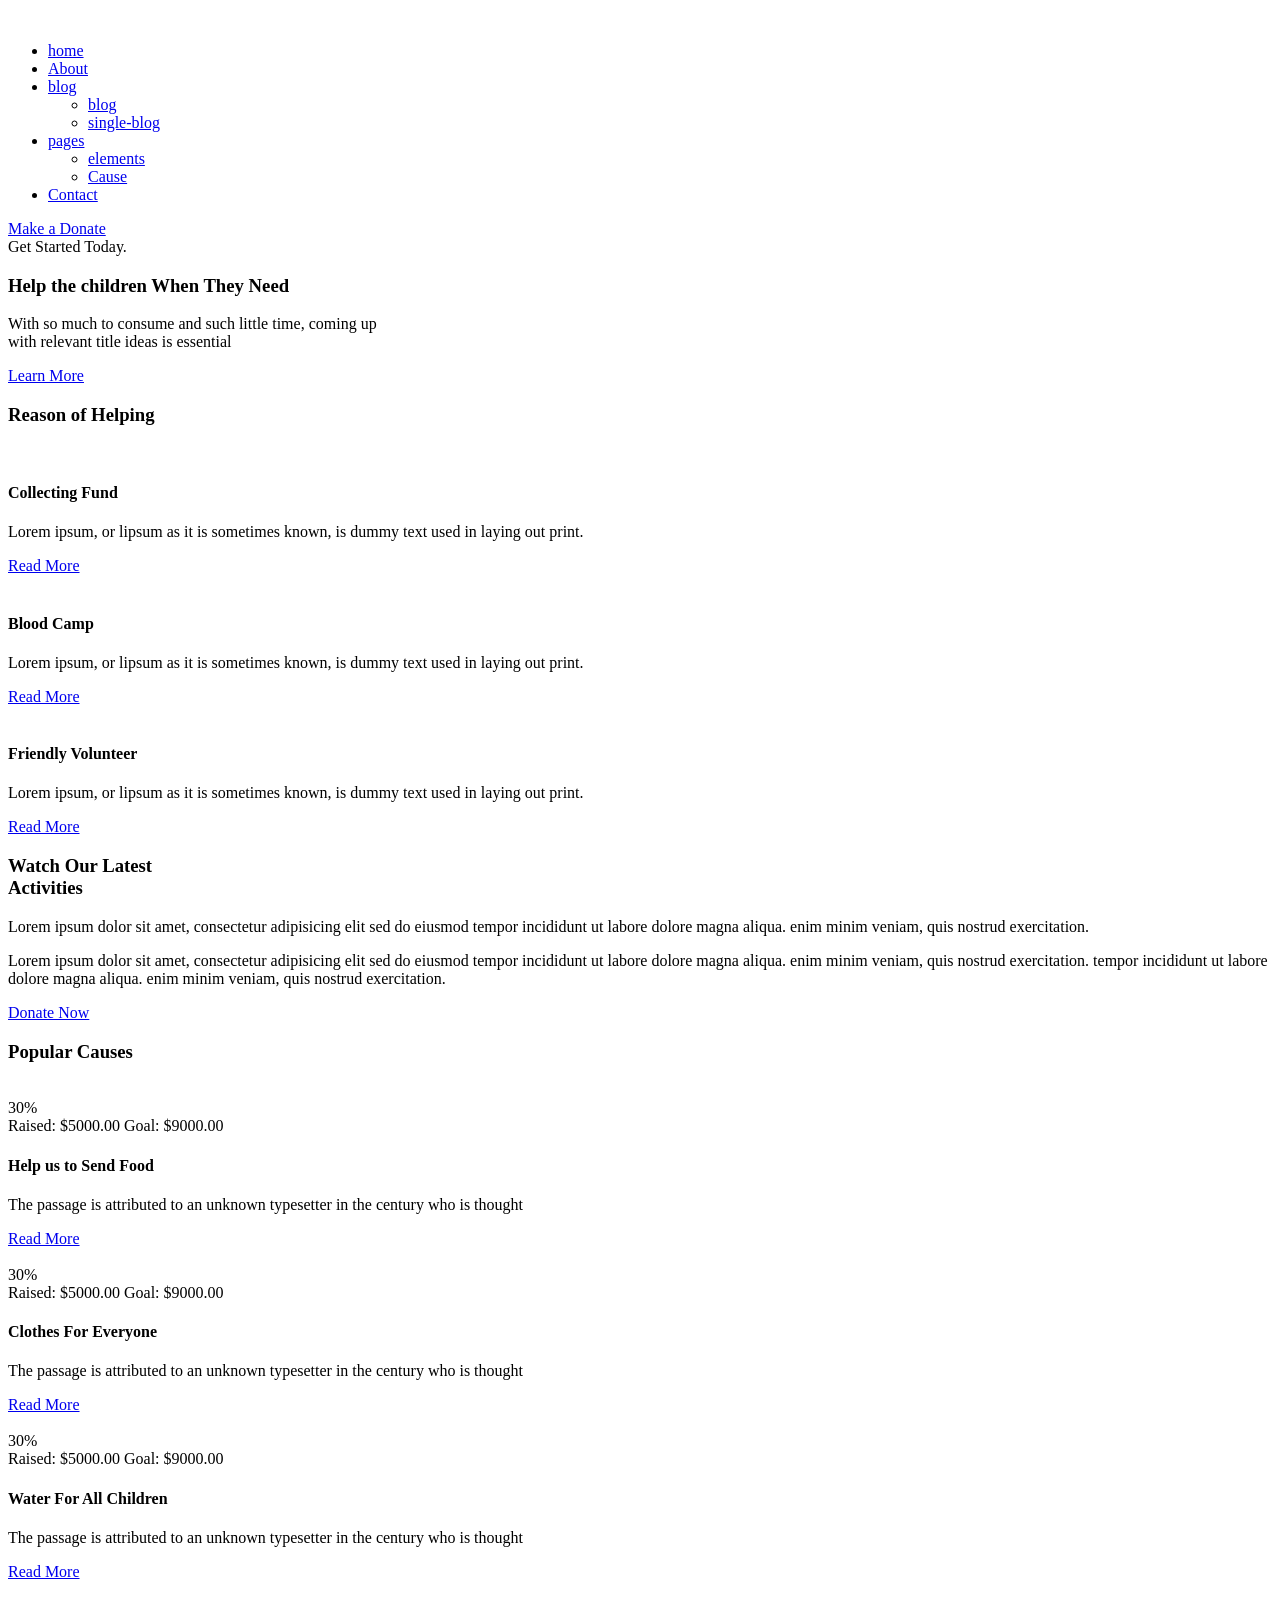
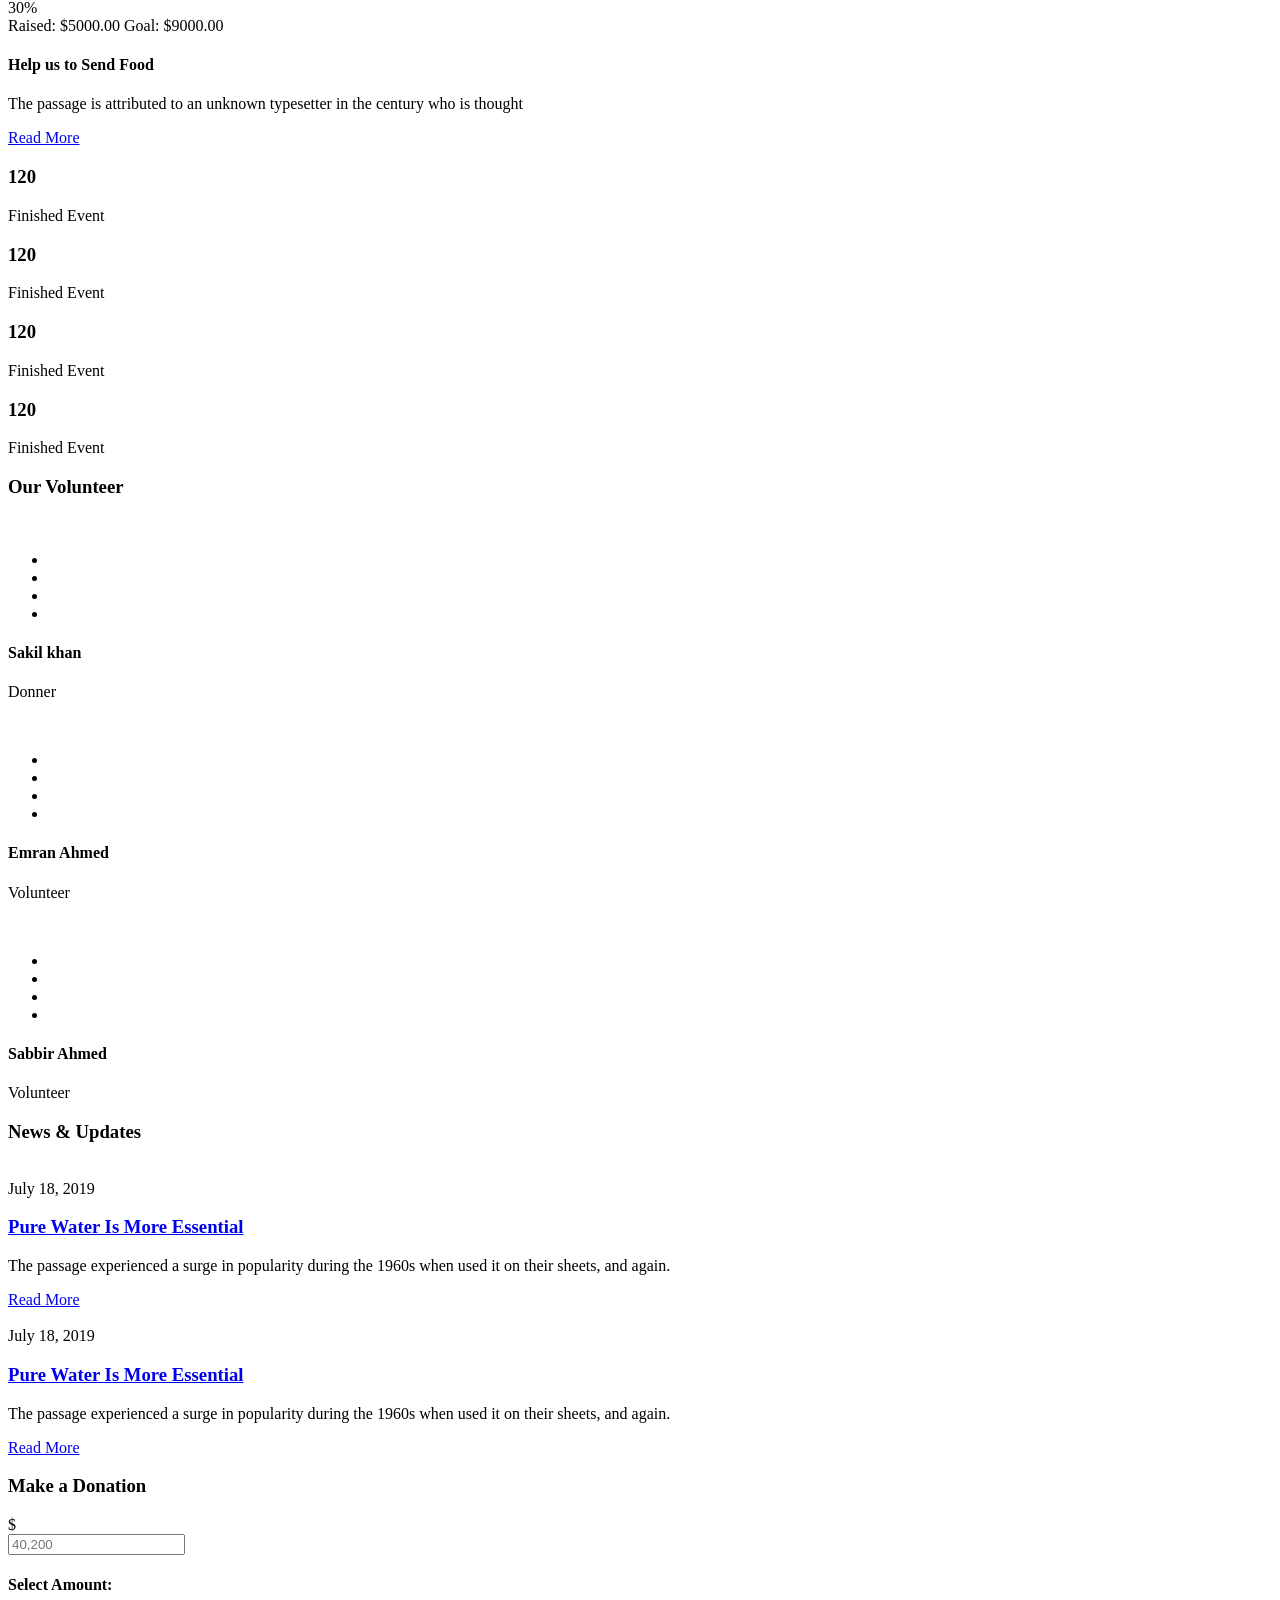
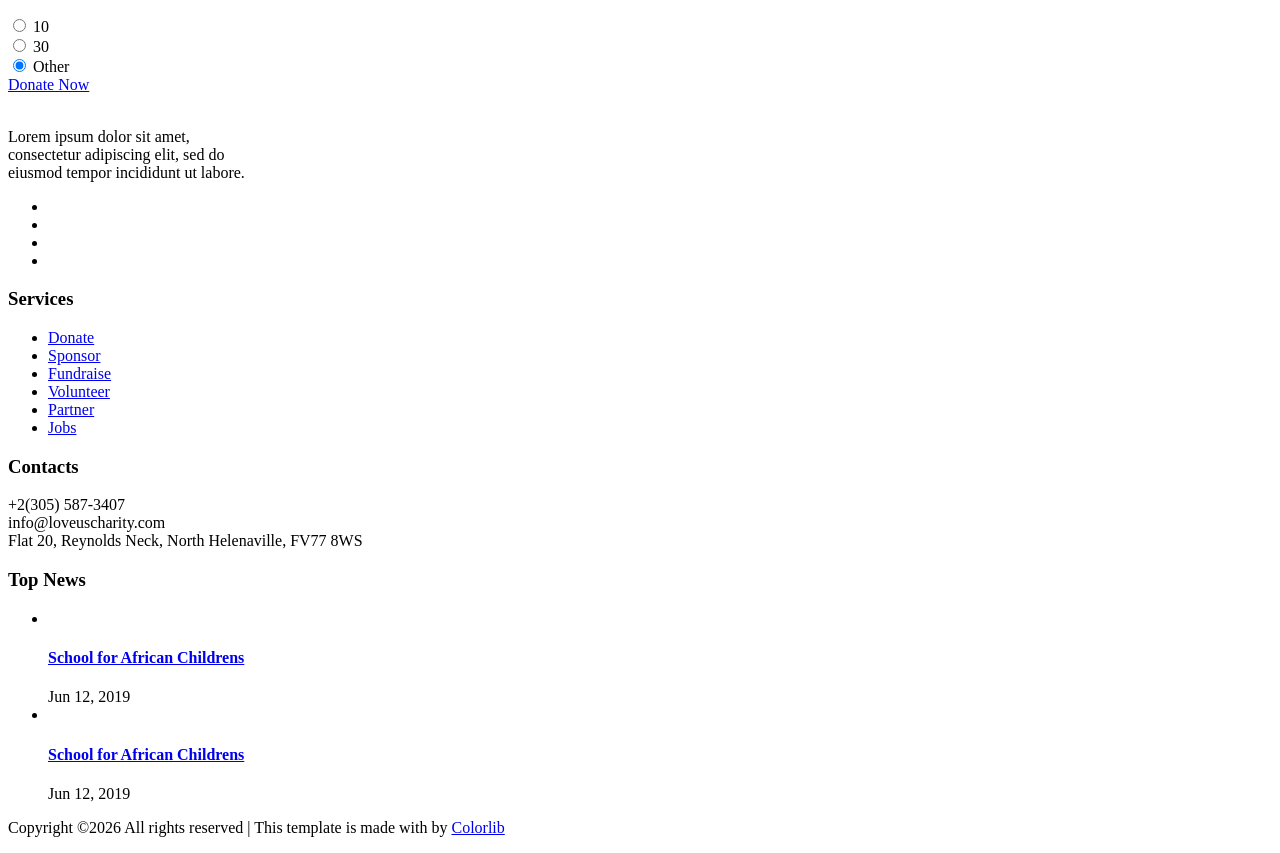
==== index.html @ 6957bc88 "Merge pull request #1 from lakshay-bh/master Add files via upload" ====
<!doctype html>
<html class="no-js" lang="zxx">

<head>
    <meta charset="utf-8">
    <meta http-equiv="x-ua-compatible" content="ie=edge">
    <title>Charifit</title>
    <meta name="description" content="">
    <meta name="viewport" content="width=device-width, initial-scale=1">

    <!-- <link rel="manifest" href="site.webmanifest"> -->
    <link rel="shortcut icon" type="image/x-icon" href="img/favicon.png">
    <!-- Place favicon.ico in the root directory -->

    <!-- CSS here -->
    <link rel="stylesheet" href="css/bootstrap.min.css">
    <link rel="stylesheet" href="css/owl.carousel.min.css">
    <link rel="stylesheet" href="css/magnific-popup.css">
    <link rel="stylesheet" href="css/font-awesome.min.css">
    <link rel="stylesheet" href="css/themify-icons.css">
    <link rel="stylesheet" href="css/nice-select.css">
    <link rel="stylesheet" href="css/flaticon.css">
    <link rel="stylesheet" href="css/gijgo.css">
    <link rel="stylesheet" href="css/animate.css">
    <link rel="stylesheet" href="css/slicknav.css">
    <link rel="stylesheet" href="css/style.css">
    <!-- <link rel="stylesheet" href="css/responsive.css"> -->
</head>

<body>
    <!--[if lte IE 9]>
            <p class="browserupgrade">You are using an <strong>outdated</strong> browser. Please <a href="https://browsehappy.com/">upgrade your browser</a> to improve your experience and security.</p>
        <![endif]-->


    <!-- header-start -->
    <header>
        <div class="header-area ">
            <div class="header-top_area">
                <!-- <div class="container-fluid">
                    <div class="row">
                        <div class="col-xl-6 col-md-12 col-lg-8">
                            <div class="short_contact_list">
                                <ul>
                                    <li><a href="#"> <i class="fa fa-phone"></i> +1 (454) 556-5656</a></li>
                                    <li><a href="#"> <i class="fa fa-envelope"></i>Yourmail@gmail.com</a></li>
                                </ul>
                            </div>
                        </div>
                        <div class="col-xl-6 col-md-6 col-lg-4">
                            <div class="social_media_links d-none d-lg-block">
                                <a href="#">
                                    <i class="fa fa-facebook"></i>
                                </a>
                                <a href="#">
                                    <i class="fa fa-pinterest-p"></i>
                                </a>
                                <a href="#">
                                    <i class="fa fa-linkedin"></i>
                                </a>
                                <a href="#">
                                    <i class="fa fa-twitter"></i>
                                </a>
                            </div>
                        </div>
                    </div>
                </div> -->
            </div>
            <div id="sticky-header" class="main-header-area" >
                <div class="container-fluid">
                    <div class="row align-items-center">
                        <div class="col-xl-3 col-lg-3">
                            <div class="logo">
                                <a href="index.html">
                                    <img src="img/logo.png" alt="">
                                </a>
                            </div>
                        </div>
                        <div class="col-xl-9 col-lg-9">
                            <div class="main-menu">
                                <nav>
                                    <ul id="navigation">
                                        <li><a href="index.html">home</a></li>
                                        <li><a href="About.html">About</a></li>
                                        <li><a href="#">blog <i class="ti-angle-down"></i></a>
                                            <ul class="submenu">
                                                <li><a href="blog.html">blog</a></li>
                                                <li><a href="single-blog.html">single-blog</a></li>
                                            </ul>
                                        </li>
                                        <li><a href="#">pages <i class="ti-angle-down"></i></a>
                                            <ul class="submenu">
                                                <li><a href="elements.html">elements</a></li>
                                                <li><a href="Cause.html">Cause</a></li>
                                            </ul>
                                        </li>
                                        <li><a href="contact.html">Contact</a></li>
                                    </ul>
                                </nav>
                                <div class="Appointment">
                                    <div class="book_btn d-none d-lg-block">
                                        <a data-scroll-nav='1' href="#">Make a Donate</a>
                                    </div>
                                </div>
                            </div>
                        </div>
                        <div class="col-12">
                            <div class="mobile_menu d-block d-lg-none"></div>
                        </div>
                    </div>
                </div>
            </div>
        </div>
    </header>
    <!-- header-end -->

    <!-- slider_area_start -->
    <div class="slider_area">
        <div class="single_slider  d-flex align-items-center slider_bg_1 overlay2">
            <div class="container">
                <div class="row">
                    <div class="col-lg-9">
                        <div class="slider_text ">
                            <span>Get Started Today.</span>
                            <h3> Help the children
                                When They Need</h3>
                            <p>With so much to consume and such little time, coming up <br>
                                with relevant title ideas is essential</p>
                            <a href="About.html" class="boxed-btn3">Learn More
                            </a>
                        </div>
                    </div>
                </div>
            </div>
        </div>
    </div>
    <!-- slider_area_end -->

    <!-- reson_area_start  -->
    <div class="reson_area section_padding">
        <div class="container">
            <div class="row justify-content-center">
                <div class="col-lg-6">
                    <div class="section_title text-center mb-55">
                        <h3><span>Reason of Helping</span></h3>
                    </div>
                </div>
            </div>
            <div class="row justify-content-center">
                <div class="col-lg-4 col-md-6">
                    <div class="single_reson">
                        <div class="thum">
                            <div class="thum_1">
                                <img src="img/help/1.png" alt="">
                            </div>
                        </div>
                        <div class="help_content">
                            <h4>Collecting Fund</h4>
                            <p>Lorem ipsum, or lipsum as it is 
                                sometimes known, is dummy 
                                text used in laying out print.</p>
                            <a href="#" class="read_more">Read More</a>
                        </div>
                    </div>
                </div>
                <div class="col-lg-4 col-md-6">
                    <div class="single_reson">
                        <div class="thum">
                            <div class="thum_1">
                                <img src="img/help/2.png" alt="">
                            </div>
                        </div>
                        <div class="help_content">
                            <h4>Blood Camp</h4>
                            <p>Lorem ipsum, or lipsum as it is 
                                sometimes known, is dummy 
                                text used in laying out print.</p>
                            <a href="#" class="read_more">Read More</a>
                        </div>
                    </div>
                </div>
                <div class="col-lg-4 col-md-6">
                    <div class="single_reson">
                        <div class="thum">
                            <div class="thum_1">
                                <img src="img/help/3.png" alt="">
                            </div>
                        </div>
                        <div class="help_content">
                            <h4>Friendly Volunteer</h4>
                            <p>Lorem ipsum, or lipsum as it is 
                                sometimes known, is dummy 
                                text used in laying out print.</p>
                            <a href="#" class="read_more">Read More</a>
                        </div>
                    </div>
                </div>
            </div>
        </div>
    </div>
    <!-- reson_area_end  -->

    <!-- latest_activites_area_start  -->
    <div class="latest_activites_area">
        <div class=" video_bg_1 video_activite  d-flex align-items-center justify-content-center">
            <a class="popup-video" href="https://www.youtube.com/watch?v=MG3jGHnBVQs">
                <i class="flaticon-ui"></i>
            </a>
        </div>
        <div class="container">
            <div class="row justify-content-end">
                <div class="col-lg-7">
                    <div class="activites_info">
                        <div class="section_title">
                            <h3> <span>Watch Our Latest  </span><br>
                                Activities</h3>
                        </div>
                        <p class="para_1">Lorem ipsum dolor sit amet, consectetur adipisicing elit sed do 
                            eiusmod tempor incididunt  ut labore dolore magna aliqua. 
                            enim minim veniam, quis nostrud exercitation.</p class="para_1">
                        <p class="para_2">Lorem ipsum dolor sit amet, consectetur adipisicing elit sed do 
                            eiusmod tempor incididunt  ut labore dolore magna aliqua. 
                            enim minim veniam, quis nostrud exercitation. tempor 
                            incididunt  ut labore dolore magna aliqua. enim minim 
                            veniam, quis nostrud exercitation.</p>
                        <a href="#" data-scroll-nav='1' class="boxed-btn4">Donate Now</a>
                    </div>
                </div>
            </div>
        </div>
    </div>
    <!-- latest_activites_area_end  -->

    <!-- popular_causes_area_start  -->
    <div class="popular_causes_area section_padding">
        <div class="container">
            <div class="row justify-content-center">
                <div class="col-lg-6">
                    <div class="section_title text-center mb-55">
                        <h3><span>Popular Causes</span></h3>
                    </div>
                </div>
            </div>
            <div class="row">
                <div class="col-lg-12">
                    <div class="causes_active owl-carousel">
                        <div class="single_cause">
                            <div class="thumb">
                                <img src="img/causes/1.png" alt="">
                            </div>
                            <div class="causes_content">
                                <div class="custom_progress_bar">
                                    <div class="progress">
                                        <div class="progress-bar" role="progressbar" style="width: 30%;" aria-valuenow="30" aria-valuemin="0" aria-valuemax="100">
                                            <span class="progres_count">
                                                30%
                                            </span>
                                        </div>
                                      </div>
                                </div>
                                <div class="balance d-flex justify-content-between align-items-center">
                                    <span>Raised: $5000.00 </span>
                                    <span>Goal: $9000.00 </span>
                                </div>
                                <h4>Help us to Send Food</h4>
                                <p>The passage is attributed to an 
                                    unknown typesetter in the century 
                                    who is thought</p>
                                <a class="read_more" href="cause_details.html">Read More</a>
                            </div>
                        </div>
                        <div class="single_cause">
                            <div class="thumb">
                                <img src="img/causes/2.png" alt="">
                            </div>
                            <div class="causes_content">
                                <div class="custom_progress_bar">
                                    <div class="progress">
                                        <div class="progress-bar" role="progressbar" style="width: 30%;" aria-valuenow="30" aria-valuemin="0" aria-valuemax="100">
                                            <span class="progres_count">
                                                30%
                                            </span>
                                        </div>
                                      </div>
                                </div>
                                <div class="balance d-flex justify-content-between align-items-center">
                                    <span>Raised: $5000.00 </span>
                                    <span>Goal: $9000.00 </span>
                                </div>
                                <h4>Clothes For Everyone</h4>
                                <p>The passage is attributed to an 
                                    unknown typesetter in the century 
                                    who is thought</p>
                                <a class="read_more" href="cause_details.html">Read More</a>
                            </div>
                        </div>
                        <div class="single_cause">
                            <div class="thumb">
                                <img src="img/causes/3.png" alt="">
                            </div>
                            <div class="causes_content">
                                <div class="custom_progress_bar">
                                    <div class="progress">
                                        <div class="progress-bar" role="progressbar" style="width: 30%;" aria-valuenow="30" aria-valuemin="0" aria-valuemax="100">
                                            <span class="progres_count">
                                                30%
                                            </span>
                                        </div>
                                      </div>
                                </div>
                                <div class="balance d-flex justify-content-between align-items-center">
                                    <span>Raised: $5000.00 </span>
                                    <span>Goal: $9000.00 </span>
                                </div>
                                <h4>Water For All Children</h4>
                                <p>The passage is attributed to an 
                                    unknown typesetter in the century 
                                    who is thought</p>
                                <a class="read_more" href="cause_details.html">Read More</a>
                            </div>
                        </div>
                        <div class="single_cause">
                            <div class="thumb">
                                <img src="img/causes/1.png" alt="">
                            </div>
                            <div class="causes_content">
                                <div class="custom_progress_bar">
                                    <div class="progress">
                                        <div class="progress-bar" role="progressbar" style="width: 30%;" aria-valuenow="30" aria-valuemin="0" aria-valuemax="100">
                                            <span class="progres_count">
                                                30%
                                            </span>
                                        </div>
                                      </div>
                                </div>
                                <div class="balance d-flex justify-content-between align-items-center">
                                    <span>Raised: $5000.00 </span>
                                    <span>Goal: $9000.00 </span>
                                </div>
                                <h4>Help us to Send Food</h4>
                                <p>The passage is attributed to an 
                                    unknown typesetter in the century 
                                    who is thought</p>
                                <a class="read_more" href="cause_details.html">Read More</a>
                            </div>
                        </div>
                    </div>
                </div>
            </div>
        </div>
    </div>
    <!-- popular_causes_area_end  -->

    <!-- counter_area_start  -->
    <div class="counter_area">
        <div class="container">
            <div class="counter_bg overlay">
                <div class="row">
                    <div class="col-lg-3 col-md-6">
                        <div class="single_counter d-flex align-items-center justify-content-center">
                            <div class="icon">
                                <i class="flaticon-calendar"></i>
                            </div>
                            <div class="events">
                                <h3 class="counter">120</h3>
                                <p>Finished Event</p>
                            </div>
                        </div>
                    </div>
                    <div class="col-lg-3 col-md-6">
                        <div class="single_counter d-flex align-items-center justify-content-center">
                            <div class="icon">
                                <i class="flaticon-heart-beat"></i>
                            </div>
                            <div class="events">
                                <h3 class="counter">120</h3>
                                <p>Finished Event</p>
                            </div>
                        </div>
                    </div>
                    <div class="col-lg-3 col-md-6">
                        <div class="single_counter d-flex align-items-center justify-content-center">
                            <div class="icon">
                                <i class="flaticon-in-love"></i>
                            </div>
                            <div class="events">
                                <h3 class="counter">120</h3>
                                <p>Finished Event</p>
                            </div>
                        </div>
                    </div>
                    <div class="col-lg-3 col-md-6">
                        <div class="single_counter d-flex align-items-center justify-content-center">
                            <div class="icon">
                                <i class="flaticon-hug"></i>
                            </div>
                            <div class="events">
                                <h3 class="counter">120</h3>
                                <p>Finished Event</p>
                            </div>
                        </div>
                    </div>
                </div>
            </div>
        </div>
    </div>
    <!-- counter_area_end  -->

    <!-- our_volunteer_area_start  -->
    <div class="our_volunteer_area section_padding">
        <div class="container">
            <div class="row justify-content-center">
                <div class="col-lg-6">
                    <div class="section_title text-center mb-55">
                        <h3><span>Our Volunteer</span></h3>
                    </div>
                </div>
            </div>
            <div class="row justify-content-center">
                <div class="col-lg-4 col-md-6">
                    <div class="single_volenteer">
                        <div class="volenteer_thumb">
                            <img src="img/volenteer/1.png" alt="">
                        </div>
                        <div class="voolenteer_info d-flex align-items-end">
                            <div class="social_links">
                                <ul>
                                    <li>
                                        <a href="#"> <i class="fa fa-facebook"></i> </a>
                                    </li>
                                    <li>
                                        <a href="#"> <i class="fa fa-pinterest"></i> </a>
                                    </li>
                                    <li>
                                        <a href="#"> <i class="fa fa-linkedin"></i> </a>
                                    </li>
                                    <li>
                                        <a href="#"> <i class="fa fa-twitter"></i> </a>
                                    </li>
                                </ul>
                            </div>
                            <div class="info_inner">
                                <h4>Sakil khan</h4>
                                <p>Donner</p>
                            </div>
                        </div>
                    </div>
                </div>
                <div class="col-lg-4 col-md-6">
                    <div class="single_volenteer">
                        <div class="volenteer_thumb">
                            <img src="img/volenteer/2.png" alt="">
                        </div>
                        <div class="voolenteer_info d-flex align-items-end">
                            <div class="social_links">
                                <ul>
                                    <li>
                                        <a href="#"> <i class="fa fa-facebook"></i> </a>
                                    </li>
                                    <li>
                                        <a href="#"> <i class="fa fa-pinterest"></i> </a>
                                    </li>
                                    <li>
                                        <a href="#"> <i class="fa fa-linkedin"></i> </a>
                                    </li>
                                    <li>
                                        <a href="#"> <i class="fa fa-twitter"></i> </a>
                                    </li>
                                </ul>
                            </div>
                            <div class="info_inner">
                                <h4>Emran Ahmed</h4>
                                <p>Volunteer</p>
                            </div>
                        </div>
                    </div>
                </div>
                <div class="col-lg-4 col-md-6">
                    <div class="single_volenteer">
                        <div class="volenteer_thumb">
                            <img src="img/volenteer/3.png" alt="">
                        </div>
                        <div class="voolenteer_info d-flex align-items-end">
                            <div class="social_links">
                                <ul>
                                    <li>
                                        <a href="#"> <i class="fa fa-facebook"></i> </a>
                                    </li>
                                    <li>
                                        <a href="#"> <i class="fa fa-pinterest"></i> </a>
                                    </li>
                                    <li>
                                        <a href="#"> <i class="fa fa-linkedin"></i> </a>
                                    </li>
                                    <li>
                                        <a href="#"> <i class="fa fa-twitter"></i> </a>
                                    </li>
                                </ul>
                            </div>
                            <div class="info_inner">
                                <h4>Sabbir Ahmed</h4>
                                <p>Volunteer</p>
                            </div>
                        </div>
                    </div>
                </div>
            </div>
        </div>
    </div>
    <!-- our_volunteer_area_end  -->

    <!-- news__area_start  -->
    <div class="news__area section_padding">
        <div class="container">
            <div class="row justify-content-center">
                <div class="col-lg-6">
                    <div class="section_title text-center mb-55">
                        <h3><span>News & Updates</span></h3>
                    </div>
                </div>
            </div>
            <div class="row">
                <div class="col-lg-12">
                    <div class="news_active owl-carousel">
                        <div class="single__blog d-flex align-items-center">
                            <div class="thum">
                                <img src="img/news/1.png" alt="">
                            </div>
                            <div class="newsinfo">
                                <span>July 18, 2019</span>
                                <a href="single-blog.html">
                                    <h3>Pure Water Is More 
                                        Essential</h3>
                                </a>
                                <p>The passage experienced a 
                                    surge in popularity during the 
                                    1960s when used it on their  
                                    sheets, and again.</p>
                                <a class="read_more" href="single-blog.html">Read More</a>
                            </div>
                        </div>
                        <div class="single__blog d-flex align-items-center">
                            <div class="thum">
                                <img src="img/news/2.png" alt="">
                            </div>
                            <div class="newsinfo">
                                <span>July 18, 2019</span>
                                <a href="single-blog.html">
                                    <h3>Pure Water Is More 
                                        Essential</h3>
                                </a>
                                <p>The passage experienced a 
                                    surge in popularity during the 
                                    1960s when used it on their  
                                    sheets, and again.</p>
                                <a class="read_more" href="single-blog.html">Read More</a>
                            </div>
                        </div>
                    </div>
                </div>
            </div>
        </div>
    </div>
    <!-- news__area_end  -->

    <div data-scroll-index='1' class="make_donation_area section_padding">
        <div class="container">
            <div class="row justify-content-center">
                <div class="col-lg-6">
                    <div class="section_title text-center mb-55">
                        <h3><span>Make a Donation</span></h3>
                    </div>
                </div>
            </div>
            <div class="row justify-content-center">
                <div class="col-lg-6">
                    <form action="#" class="donation_form">
                        <div class="row align-items-center">
                            <div class="col-md-4">
                                <div class="single_amount">
                                    <div class="input_field">
                                        <div class="input-group">
                                            <div class="input-group-prepend">
                                              <span class="input-group-text" id="basic-addon1">$</span>
                                            </div>
                                            <input type="text" class="form-control" placeholder="40,200" aria-label="Username" aria-describedby="basic-addon1">
                                          </div>
                                    </div>
                                </div>
                            </div>
                            <div class="col-md-8">
                                <div class="single_amount">
                                   <div class="fixed_donat d-flex align-items-center justify-content-between">
                                       <div class="select_prise">
                                           <h4>Select Amount:</h4>
                                       </div>
                                        <div class="single_doonate"> 
                                            <input type="radio" id="blns_1" name="radio-group" checked>
                                            <label for="blns_1">10</label>
                                        </div>
                                        <div class="single_doonate"> 
                                            <input type="radio" id="blns_2" name="radio-group" checked>
                                            <label for="blns_2">30</label>
                                        </div>
                                        <div class="single_doonate"> 
                                            <input type="radio" id="Other" name="radio-group" checked>
                                            <label for="Other">Other</label>
                                        </div>
                                   </div>
                                </div>
                            </div>
                        </div>
                    </form>
                </div>
            </div>
            <div class="row">
                <div class="col-12">
                    <div class="donate_now_btn text-center">
                        <a href="#" class="boxed-btn4">Donate Now</a>
                    </div>
                </div>

            </div>
        </div>
    </div>

    <!-- footer_start  -->
    <footer class="footer">
        <div class="footer_top">
            <div class="container">
                <div class="row">
                    <div class="col-xl-4 col-md-6 col-lg-4 ">
                        <div class="footer_widget">
                            <div class="footer_logo">
                                <a href="#">
                                    <img src="img/footer_logo.png" alt="">
                                </a>
                            </div>
                            <p class="address_text">Lorem ipsum dolor sit amet, <br> consectetur adipiscing elit, sed do <br> eiusmod tempor incididunt ut labore.
                            </p>
                            <div class="socail_links">
                                <ul>
                                    <li>
                                        <a href="#">
                                            <i class="ti-facebook"></i>
                                        </a>
                                    </li>
                                    <li>
                                        <a href="#">
                                            <i class="ti-twitter-alt"></i>
                                        </a>
                                    </li>
                                    <li>
                                        <a href="#">
                                            <i class="fa fa-dribbble"></i>
                                        </a>
                                    </li>
                                    <li>
                                        <a href="#">
                                            <i class="fa fa-instagram"></i>
                                        </a>
                                    </li>
                                </ul>
                            </div>

                        </div>
                    </div>
                    <div class="col-xl-2 col-md-6 col-lg-2">
                        <div class="footer_widget">
                            <h3 class="footer_title">
                                Services
                            </h3>
                            <ul class="links">
                                <li><a href="#">Donate</a></li>
                                <li><a href="#">Sponsor</a></li>
                                <li><a href="#">Fundraise</a></li>
                                <li><a href="#">Volunteer</a></li>
                                <li><a href="#">Partner</a></li>
                                <li><a href="#">Jobs</a></li>
                            </ul>
                        </div>
                    </div>
                    <div class="col-xl-3 col-md-6 col-lg-3">
                        <div class="footer_widget">
                            <h3 class="footer_title">
                                Contacts
                            </h3>
                            <div class="contacts">
                                <p>+2(305) 587-3407 <br>
                                    info@loveuscharity.com <br>
                                    Flat 20, Reynolds Neck, North
                                    Helenaville, FV77 8WS
                                </p>
                            </div>
                        </div>
                    </div>
                    <div class="col-xl-3 col-md-6 col-lg-3">
                        <div class="footer_widget">
                            <h3 class="footer_title">
                                Top News
                            </h3>
                            <ul class="news_links">
                                <li>
                                    <div class="thumb">
                                        <a href="#">
                                            <img src="img/news/news_1.png" alt="">
                                        </a>
                                    </div>
                                    <div class="info">
                                        <a href="#">
                                            <h4>School for African 
                                                Childrens</h4>
                                        </a>
                                        <span>Jun 12, 2019</span>
                                    </div>
                                </li>
                                <li>
                                    <div class="thumb">
                                        <a href="#">
                                            <img src="img/news/news_2.png" alt="">
                                        </a>
                                    </div>
                                    <div class="info">
                                        <a href="#">
                                            <h4>School for African 
                                                Childrens</h4>
                                        </a>
                                        <span>Jun 12, 2019</span>
                                    </div>
                                </li>
                            </ul>
                        </div>
                    </div>
                </div>
            </div>
        </div>
        <div class="copy-right_text">
            <div class="container">
                <div class="row">
                    <div class="bordered_1px "></div>
                    <div class="col-xl-12">
                        <p class="copy_right text-center">
                            <p><!-- Link back to Colorlib can't be removed. Template is licensed under CC BY 3.0. -->
  Copyright &copy;<script>document.write(new Date().getFullYear());</script> All rights reserved | This template is made with <i class="ti-heart" aria-hidden="true"></i> by <a href="https://colorlib.com" target="_blank">Colorlib</a>
  <!-- Link back to Colorlib can't be removed. Template is licensed under CC BY 3.0. --></p>
                        </p>
                    </div>
                </div>
            </div>
        </div>
    </footer>
    <!-- footer_end  -->

    <!-- link that opens popup -->

    <!-- JS here -->
    <script src="js/vendor/modernizr-3.5.0.min.js"></script>
    <script src="js/vendor/jquery-1.12.4.min.js"></script>
    <script src="js/popper.min.js"></script>
    <script src="js/bootstrap.min.js"></script>
    <script src="js/owl.carousel.min.js"></script>
    <script src="js/isotope.pkgd.min.js"></script>
    <script src="js/ajax-form.js"></script>
    <script src="js/waypoints.min.js"></script>
    <script src="js/jquery.counterup.min.js"></script>
    <script src="js/imagesloaded.pkgd.min.js"></script>
    <script src="js/scrollIt.js"></script>
    <script src="js/jquery.scrollUp.min.js"></script>
    <script src="js/wow.min.js"></script>
    <script src="js/nice-select.min.js"></script>
    <script src="js/jquery.slicknav.min.js"></script>
    <script src="js/jquery.magnific-popup.min.js"></script>
    <script src="js/plugins.js"></script>
    <script src="js/gijgo.min.js"></script>
    <!--contact js-->
    <script src="js/contact.js"></script>
    <script src="js/jquery.ajaxchimp.min.js"></script>
    <script src="js/jquery.form.js"></script>
    <script src="js/jquery.validate.min.js"></script>
    <script src="js/mail-script.js"></script>

    <script src="js/main.js"></script>
</body>

</html>
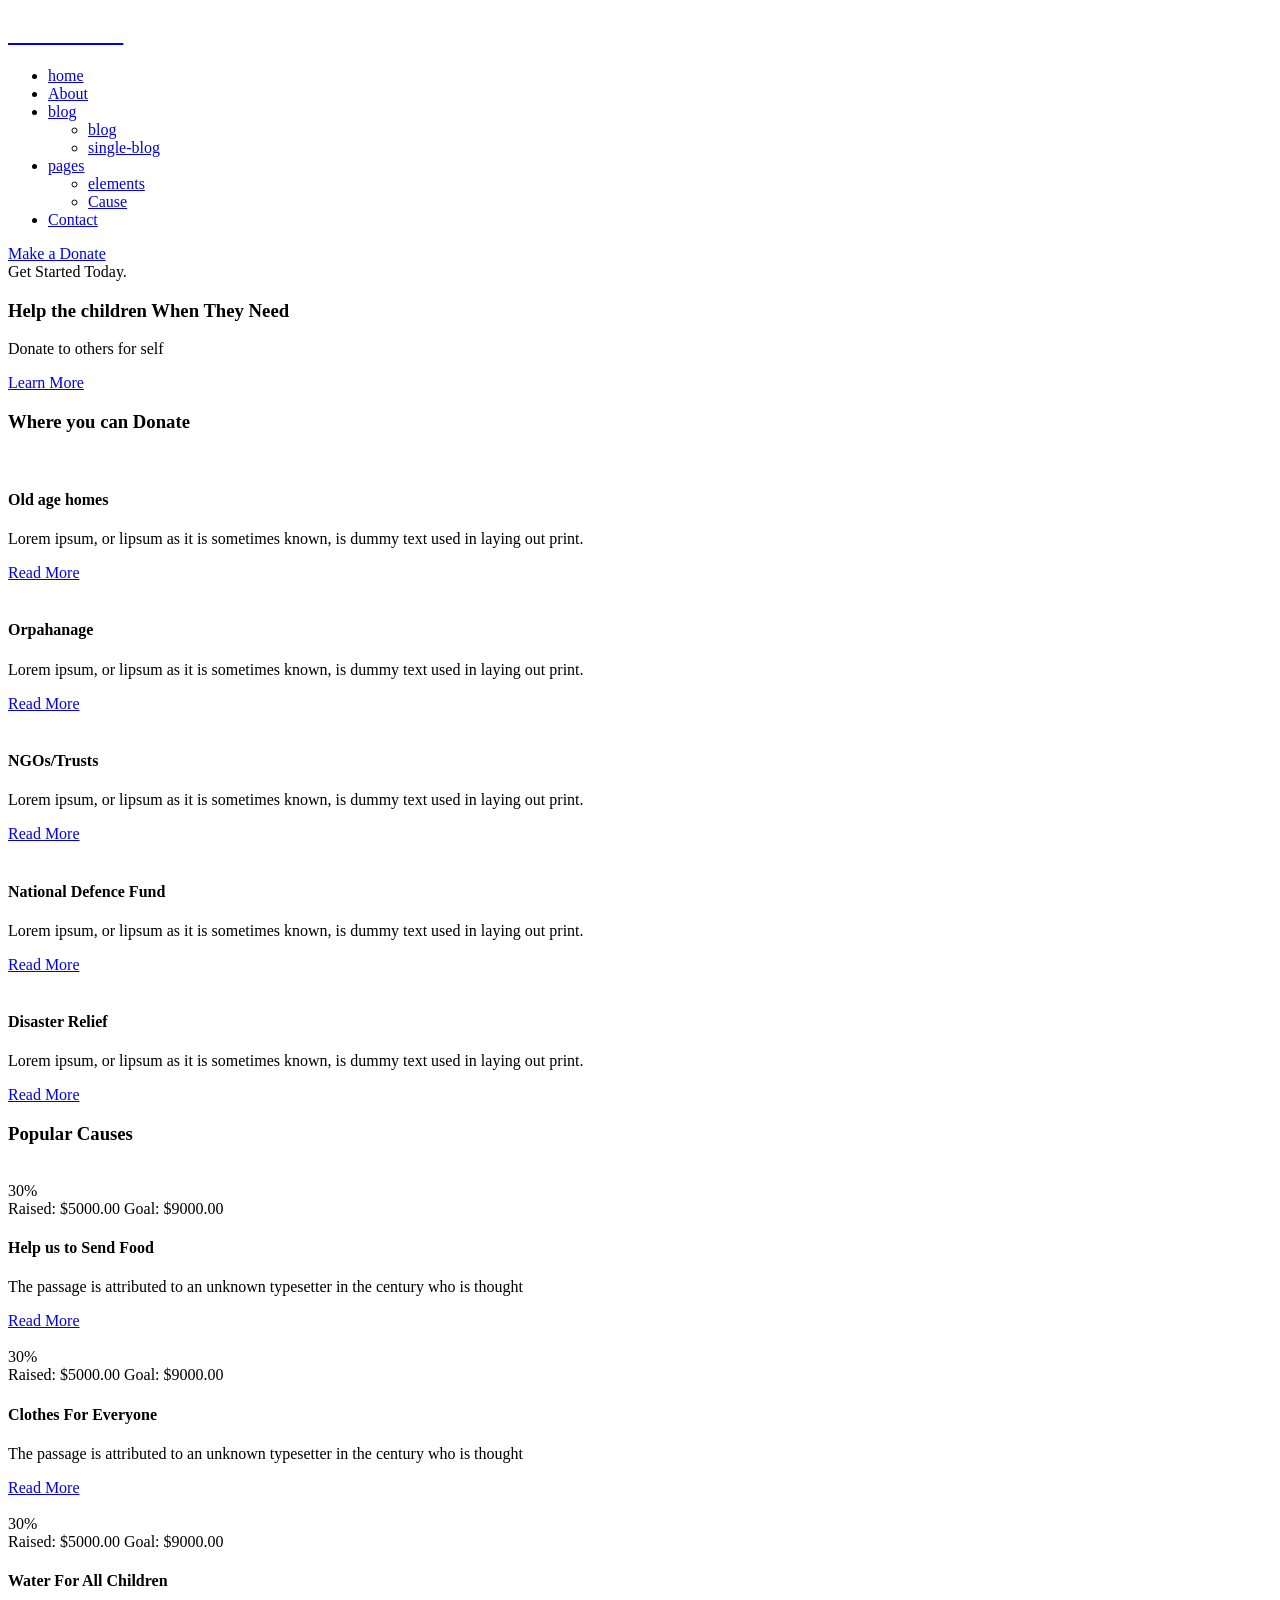
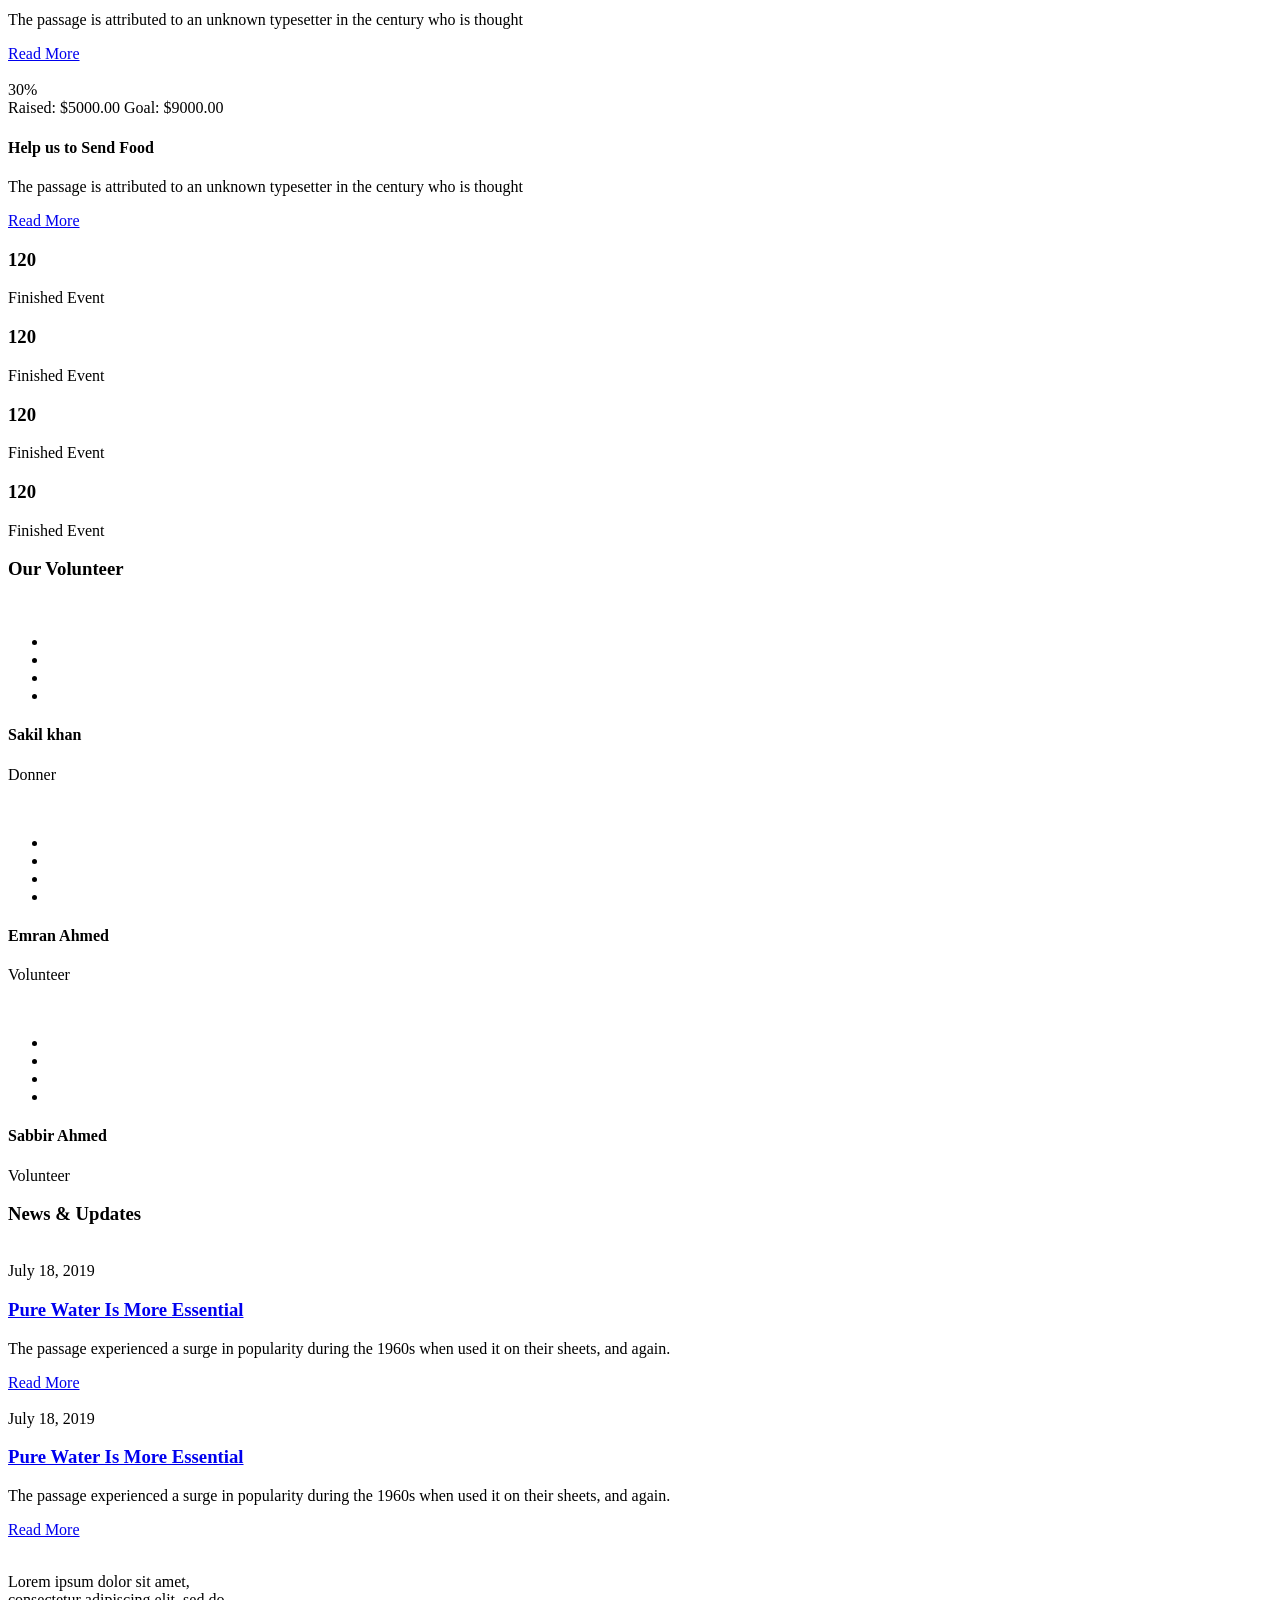
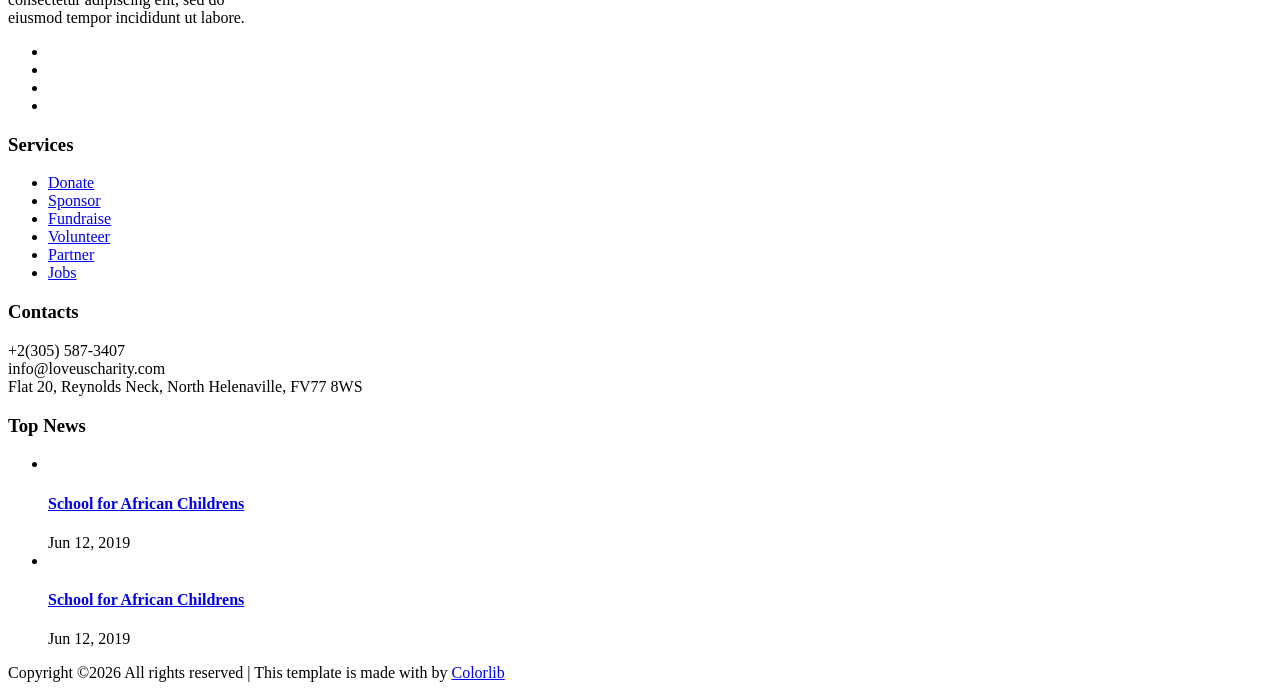
==== commit f885cf15: "second commit" ====
--- a/index.html
+++ b/index.html
@@ -9,7 +9,7 @@
     <meta name="viewport" content="width=device-width, initial-scale=1">
 
     <!-- <link rel="manifest" href="site.webmanifest"> -->
-    <link rel="shortcut icon" type="image/x-icon" href="img/favicon.png">
+    <link rel="shortcut icon" type="image/x-icon" href="img/icon.jpeg">
     <!-- Place favicon.ico in the root directory -->
 
     <!-- CSS here -->
@@ -37,19 +37,19 @@
     <header>
         <div class="header-area ">
             <div class="header-top_area">
-                <!-- <div class="container-fluid">
+                <div class="container-fluid">
                     <div class="row">
                         <div class="col-xl-6 col-md-12 col-lg-8">
                             <div class="short_contact_list">
-                                <ul>
+                                <!-- <ul>
                                     <li><a href="#"> <i class="fa fa-phone"></i> +1 (454) 556-5656</a></li>
                                     <li><a href="#"> <i class="fa fa-envelope"></i>Yourmail@gmail.com</a></li>
-                                </ul>
+                                </ul> -->
                             </div>
                         </div>
                         <div class="col-xl-6 col-md-6 col-lg-4">
                             <div class="social_media_links d-none d-lg-block">
-                                <a href="#">
+                                <!-- <a href="#">
                                     <i class="fa fa-facebook"></i>
                                 </a>
                                 <a href="#">
@@ -60,19 +60,19 @@
                                 </a>
                                 <a href="#">
                                     <i class="fa fa-twitter"></i>
-                                </a>
-                            </div>
-                        </div>
-                    </div>
-                </div> -->
-            </div>
-            <div id="sticky-header" class="main-header-area" >
+                                </a> -->
+                            </div>
+                        </div>
+                    </div>
+                </div>
+            </div>
+            <div id="sticky-header" class="main-header-area">
                 <div class="container-fluid">
                     <div class="row align-items-center">
                         <div class="col-xl-3 col-lg-3">
                             <div class="logo">
                                 <a href="index.html">
-                                    <img src="img/logo.png" alt="">
+                                    <h2 style="color: #fff;">Donate Aid</h2>
                                 </a>
                             </div>
                         </div>
@@ -124,8 +124,7 @@
                             <span>Get Started Today.</span>
                             <h3> Help the children
                                 When They Need</h3>
-                            <p>With so much to consume and such little time, coming up <br>
-                                with relevant title ideas is essential</p>
+                            <p>Donate to others for self</p>
                             <a href="About.html" class="boxed-btn3">Learn More
                             </a>
                         </div>
@@ -142,7 +141,7 @@
             <div class="row justify-content-center">
                 <div class="col-lg-6">
                     <div class="section_title text-center mb-55">
-                        <h3><span>Reason of Helping</span></h3>
+                        <h3><span>Where you can Donate</span></h3>
                     </div>
                 </div>
             </div>
@@ -155,7 +154,7 @@
                             </div>
                         </div>
                         <div class="help_content">
-                            <h4>Collecting Fund</h4>
+                            <h4>Old age homes</h4>
                             <p>Lorem ipsum, or lipsum as it is 
                                 sometimes known, is dummy 
                                 text used in laying out print.</p>
@@ -171,7 +170,7 @@
                             </div>
                         </div>
                         <div class="help_content">
-                            <h4>Blood Camp</h4>
+                            <h4>Orpahanage</h4>
                             <p>Lorem ipsum, or lipsum as it is 
                                 sometimes known, is dummy 
                                 text used in laying out print.</p>
@@ -187,7 +186,7 @@
                             </div>
                         </div>
                         <div class="help_content">
-                            <h4>Friendly Volunteer</h4>
+                            <h4>NGOs/Trusts</h4>
                             <p>Lorem ipsum, or lipsum as it is 
                                 sometimes known, is dummy 
                                 text used in laying out print.</p>
@@ -195,40 +194,47 @@
                         </div>
                     </div>
                 </div>
+                <div class="col-lg-4 col-md-6">
+                    <div class="single_reson">
+                        <div class="thum">
+                            <div class="thum_1">
+                                <img src="img/help/1.png" alt="">
+                            </div>
+                        </div>
+                        <div class="help_content">
+                            <h4>National Defence Fund</h4>
+                            <p>Lorem ipsum, or lipsum as it is 
+                                sometimes known, is dummy 
+                                text used in laying out print.</p>
+                            <a href="#" class="read_more">Read More</a>
+                        </div>
+                    </div>
+                </div>
+                <div class="col-lg-4 col-md-6">
+                    <div class="single_reson">
+                        <div class="thum">
+                            <div class="thum_1">
+                                <img src="img/help/1.png" alt="">
+                            </div>
+                        </div>
+                        <div class="help_content">
+                            <h4>Disaster Relief</h4>
+                            <p>Lorem ipsum, or lipsum as it is 
+                                sometimes known, is dummy 
+                                text used in laying out print.</p>
+                            <a href="#" class="read_more">Read More</a>
+                        </div>
+                    </div>
+                </div>
+               
+                </div>
             </div>
         </div>
     </div>
     <!-- reson_area_end  -->
 
     <!-- latest_activites_area_start  -->
-    <div class="latest_activites_area">
-        <div class=" video_bg_1 video_activite  d-flex align-items-center justify-content-center">
-            <a class="popup-video" href="https://www.youtube.com/watch?v=MG3jGHnBVQs">
-                <i class="flaticon-ui"></i>
-            </a>
-        </div>
-        <div class="container">
-            <div class="row justify-content-end">
-                <div class="col-lg-7">
-                    <div class="activites_info">
-                        <div class="section_title">
-                            <h3> <span>Watch Our Latest  </span><br>
-                                Activities</h3>
-                        </div>
-                        <p class="para_1">Lorem ipsum dolor sit amet, consectetur adipisicing elit sed do 
-                            eiusmod tempor incididunt  ut labore dolore magna aliqua. 
-                            enim minim veniam, quis nostrud exercitation.</p class="para_1">
-                        <p class="para_2">Lorem ipsum dolor sit amet, consectetur adipisicing elit sed do 
-                            eiusmod tempor incididunt  ut labore dolore magna aliqua. 
-                            enim minim veniam, quis nostrud exercitation. tempor 
-                            incididunt  ut labore dolore magna aliqua. enim minim 
-                            veniam, quis nostrud exercitation.</p>
-                        <a href="#" data-scroll-nav='1' class="boxed-btn4">Donate Now</a>
-                    </div>
-                </div>
-            </div>
-        </div>
-    </div>
+    
     <!-- latest_activites_area_end  -->
 
     <!-- popular_causes_area_start  -->
@@ -563,7 +569,7 @@
     </div>
     <!-- news__area_end  -->
 
-    <div data-scroll-index='1' class="make_donation_area section_padding">
+    <!-- <div data-scroll-index='1' class="make_donation_area section_padding">
         <div class="container">
             <div class="row justify-content-center">
                 <div class="col-lg-6">
@@ -622,7 +628,7 @@
 
             </div>
         </div>
-    </div>
+    </div> -->
 
     <!-- footer_start  -->
     <footer class="footer">
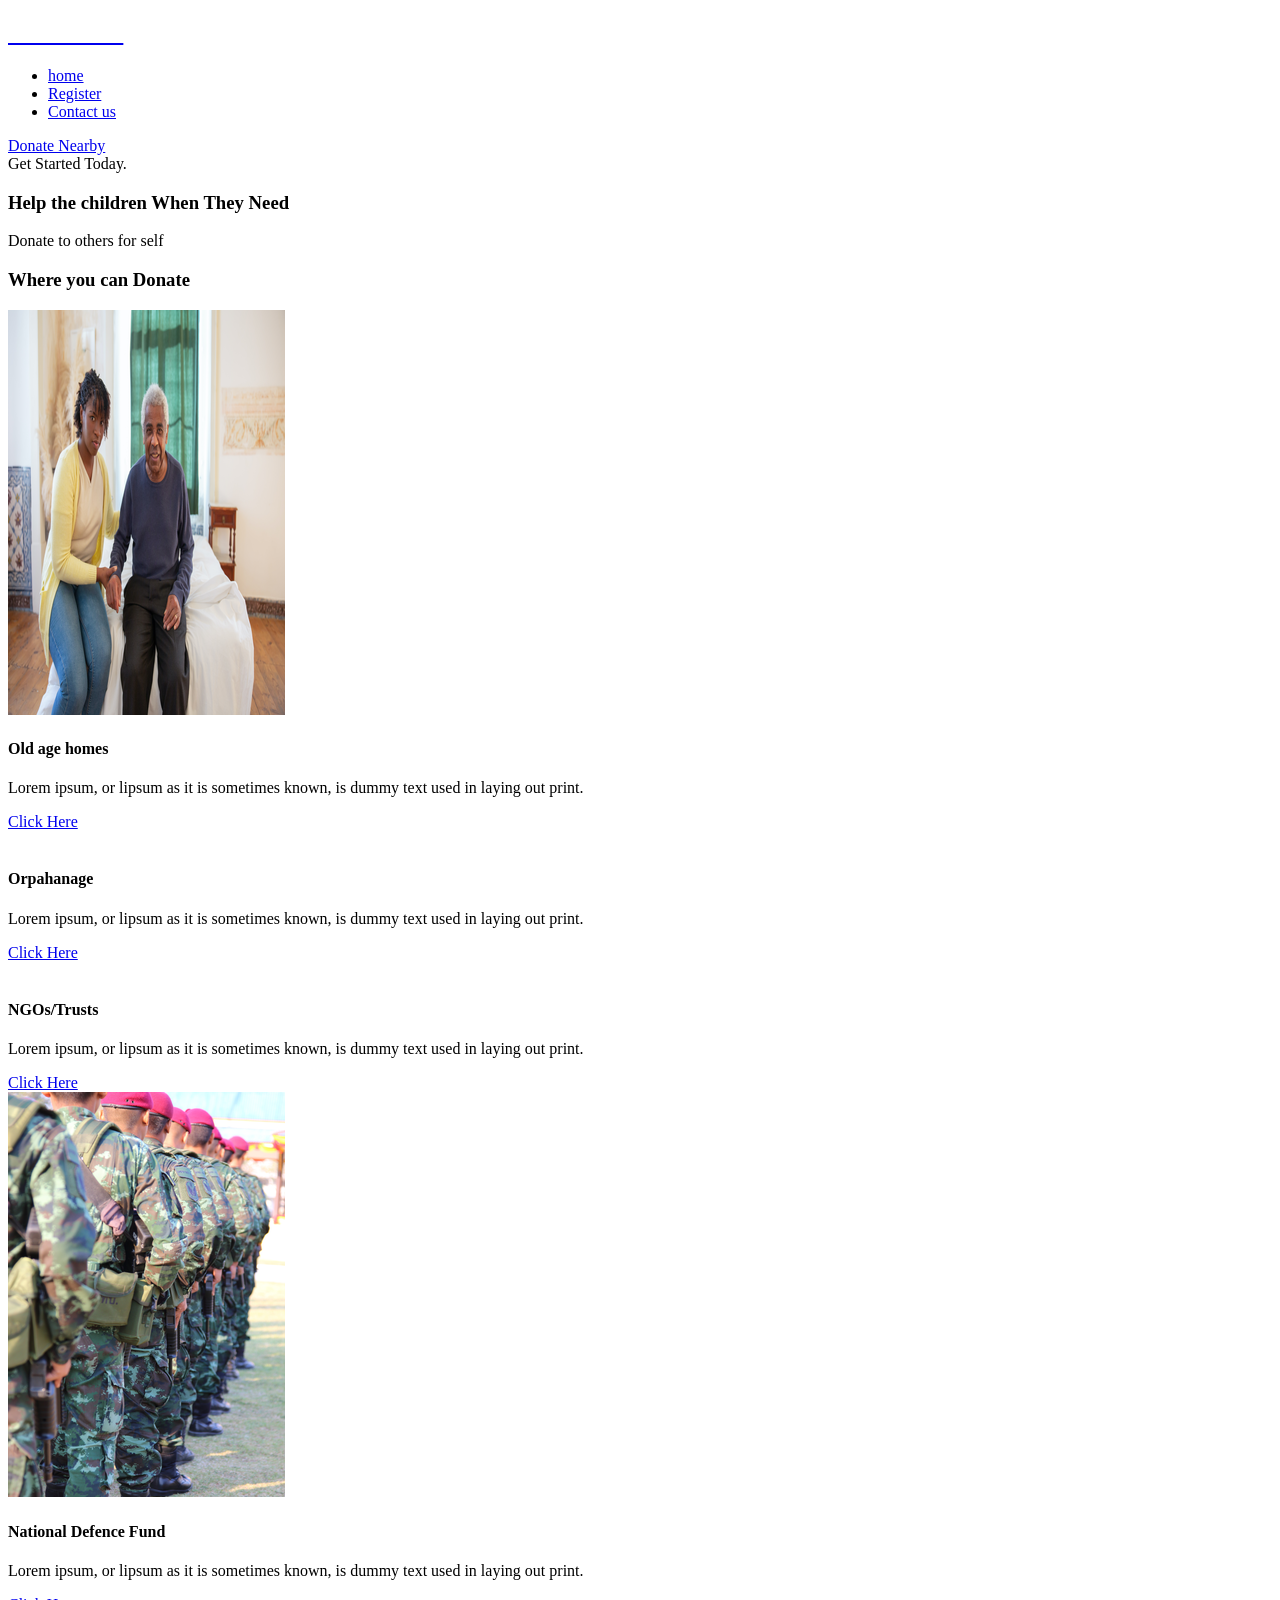
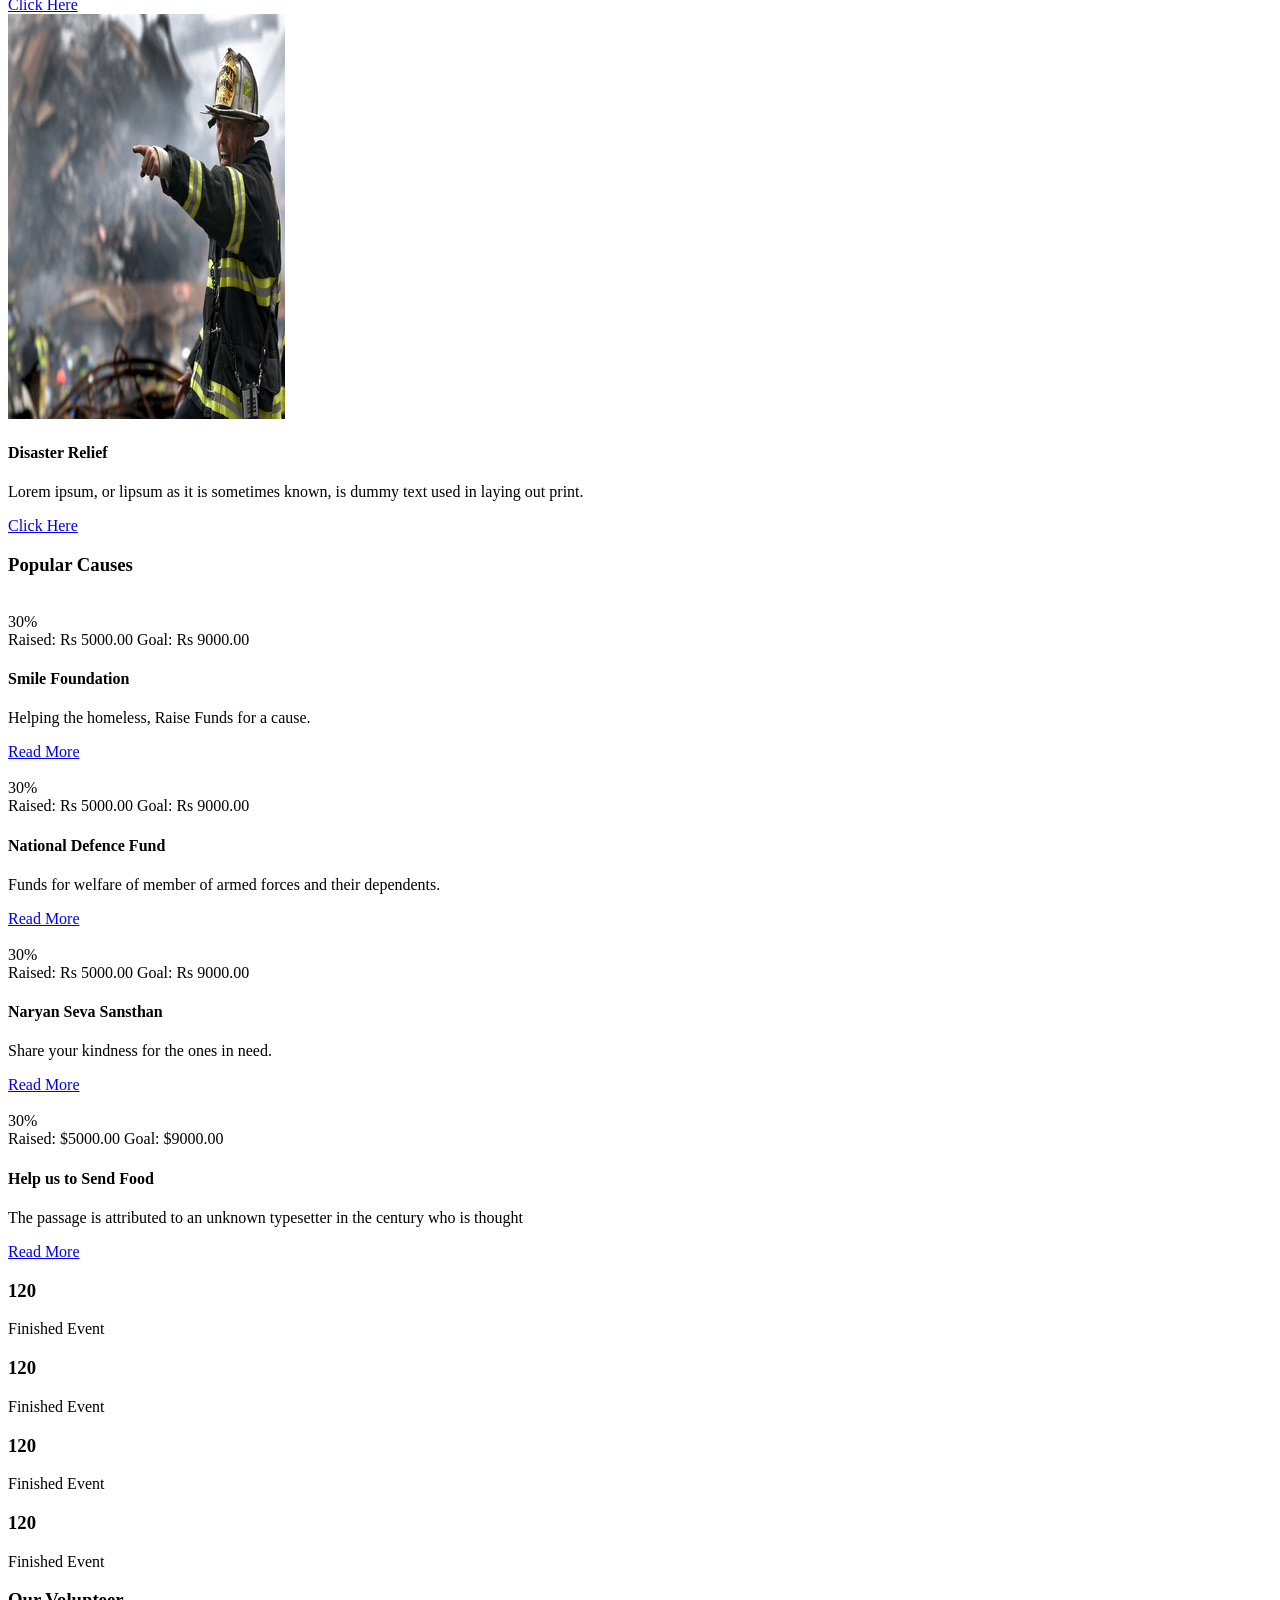
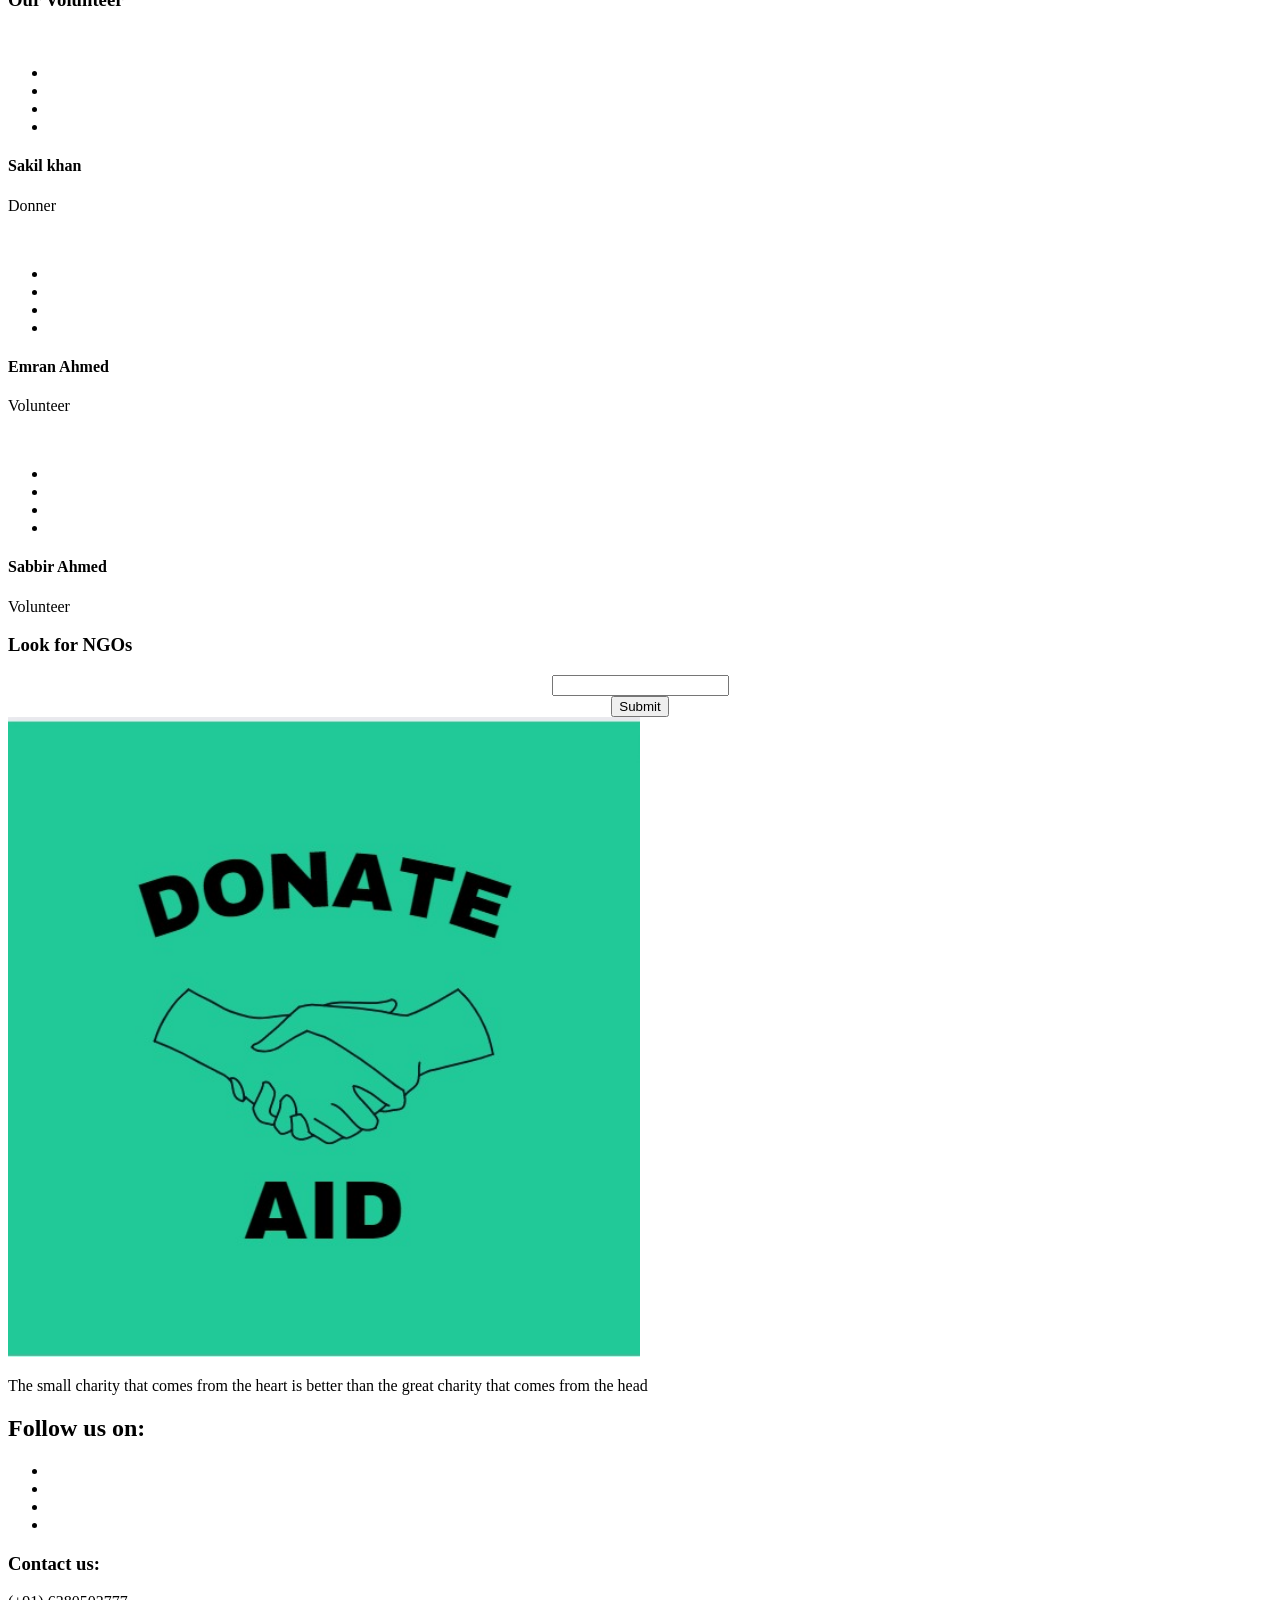
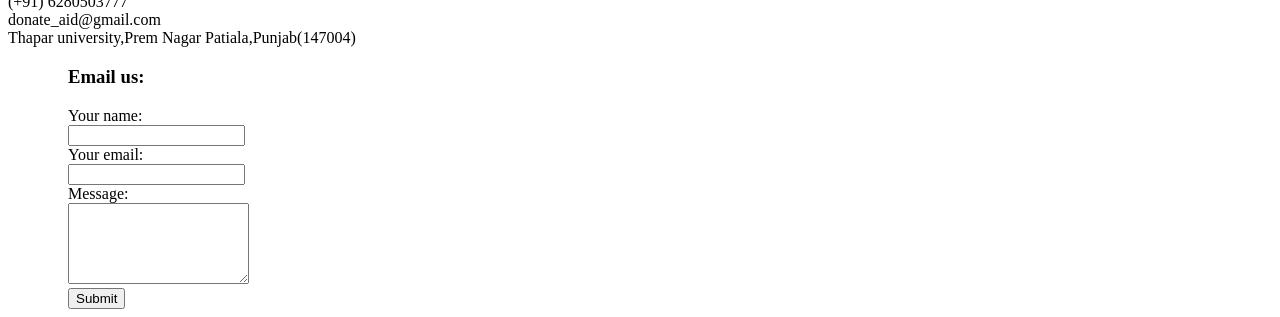
==== commit 745a1868: "commit" ====
--- a/index.html
+++ b/index.html
@@ -4,7 +4,7 @@
 <head>
     <meta charset="utf-8">
     <meta http-equiv="x-ua-compatible" content="ie=edge">
-    <title>Charifit</title>
+    <title>Donate Aid</title>
     <meta name="description" content="">
     <meta name="viewport" content="width=device-width, initial-scale=1">
 
@@ -81,25 +81,14 @@
                                 <nav>
                                     <ul id="navigation">
                                         <li><a href="index.html">home</a></li>
-                                        <li><a href="About.html">About</a></li>
-                                        <li><a href="#">blog <i class="ti-angle-down"></i></a>
-                                            <ul class="submenu">
-                                                <li><a href="blog.html">blog</a></li>
-                                                <li><a href="single-blog.html">single-blog</a></li>
-                                            </ul>
-                                        </li>
-                                        <li><a href="#">pages <i class="ti-angle-down"></i></a>
-                                            <ul class="submenu">
-                                                <li><a href="elements.html">elements</a></li>
-                                                <li><a href="Cause.html">Cause</a></li>
-                                            </ul>
-                                        </li>
-                                        <li><a href="contact.html">Contact</a></li>
+
+                                        <li><a href="form.html">Register</a></li>
+                                        <li><a href="#contact-info">Contact us</a></li>
                                     </ul>
                                 </nav>
                                 <div class="Appointment">
                                     <div class="book_btn d-none d-lg-block">
-                                        <a data-scroll-nav='1' href="#">Make a Donate</a>
+                                        <a data-scroll-nav='1' href="#">Donate Nearby</a>
                                     </div>
                                 </div>
                             </div>
@@ -125,8 +114,7 @@
                             <h3> Help the children
                                 When They Need</h3>
                             <p>Donate to others for self</p>
-                            <a href="About.html" class="boxed-btn3">Learn More
-                            </a>
+                            
                         </div>
                     </div>
                 </div>
@@ -150,7 +138,7 @@
                     <div class="single_reson">
                         <div class="thum">
                             <div class="thum_1">
-                                <img src="img/help/1.png" alt="">
+                                <img src="img/help/oldage.png" alt="">
                             </div>
                         </div>
                         <div class="help_content">
@@ -158,7 +146,7 @@
                             <p>Lorem ipsum, or lipsum as it is 
                                 sometimes known, is dummy 
                                 text used in laying out print.</p>
-                            <a href="#" class="read_more">Read More</a>
+                            <a href="blog.html" class="read_more">Click Here</a>
                         </div>
                     </div>
                 </div>
@@ -174,7 +162,7 @@
                             <p>Lorem ipsum, or lipsum as it is 
                                 sometimes known, is dummy 
                                 text used in laying out print.</p>
-                            <a href="#" class="read_more">Read More</a>
+                            <a href="blog.html" class="read_more">Click Here</a>
                         </div>
                     </div>
                 </div>
@@ -190,7 +178,7 @@
                             <p>Lorem ipsum, or lipsum as it is 
                                 sometimes known, is dummy 
                                 text used in laying out print.</p>
-                            <a href="#" class="read_more">Read More</a>
+                            <a href="blog.html" class="read_more">Click Here</a>
                         </div>
                     </div>
                 </div>
@@ -198,7 +186,7 @@
                     <div class="single_reson">
                         <div class="thum">
                             <div class="thum_1">
-                                <img src="img/help/1.png" alt="">
+                                <img src="img/help/ndf.png" alt="">
                             </div>
                         </div>
                         <div class="help_content">
@@ -206,7 +194,7 @@
                             <p>Lorem ipsum, or lipsum as it is 
                                 sometimes known, is dummy 
                                 text used in laying out print.</p>
-                            <a href="#" class="read_more">Read More</a>
+                            <a href="blog.html" class="read_more">Click Here</a>
                         </div>
                     </div>
                 </div>
@@ -214,7 +202,7 @@
                     <div class="single_reson">
                         <div class="thum">
                             <div class="thum_1">
-                                <img src="img/help/1.png" alt="">
+                                <img src="img/help/disaster.png" alt="">
                             </div>
                         </div>
                         <div class="help_content">
@@ -222,7 +210,7 @@
                             <p>Lorem ipsum, or lipsum as it is 
                                 sometimes known, is dummy 
                                 text used in laying out print.</p>
-                            <a href="#" class="read_more">Read More</a>
+                            <a href="blog.html" class="read_more">Click Here</a>
                         </div>
                     </div>
                 </div>
@@ -265,13 +253,11 @@
                                       </div>
                                 </div>
                                 <div class="balance d-flex justify-content-between align-items-center">
-                                    <span>Raised: $5000.00 </span>
-                                    <span>Goal: $9000.00 </span>
-                                </div>
-                                <h4>Help us to Send Food</h4>
-                                <p>The passage is attributed to an 
-                                    unknown typesetter in the century 
-                                    who is thought</p>
+                                    <span>Raised: Rs 5000.00 </span>
+                                    <span>Goal: Rs 9000.00 </span>
+                                </div>
+                                <h4>Smile Foundation</h4>
+                                <p>Helping the homeless, Raise Funds for a cause.</p>
                                 <a class="read_more" href="cause_details.html">Read More</a>
                             </div>
                         </div>
@@ -290,13 +276,11 @@
                                       </div>
                                 </div>
                                 <div class="balance d-flex justify-content-between align-items-center">
-                                    <span>Raised: $5000.00 </span>
-                                    <span>Goal: $9000.00 </span>
-                                </div>
-                                <h4>Clothes For Everyone</h4>
-                                <p>The passage is attributed to an 
-                                    unknown typesetter in the century 
-                                    who is thought</p>
+                                    <span>Raised: Rs 5000.00 </span>
+                                    <span>Goal: Rs 9000.00 </span>
+                                </div>
+                                <h4>National Defence Fund</h4>
+                                <p>Funds for welfare of member of armed forces and their dependents.</p>
                                 <a class="read_more" href="cause_details.html">Read More</a>
                             </div>
                         </div>
@@ -315,13 +299,11 @@
                                       </div>
                                 </div>
                                 <div class="balance d-flex justify-content-between align-items-center">
-                                    <span>Raised: $5000.00 </span>
-                                    <span>Goal: $9000.00 </span>
-                                </div>
-                                <h4>Water For All Children</h4>
-                                <p>The passage is attributed to an 
-                                    unknown typesetter in the century 
-                                    who is thought</p>
+                                    <span>Raised: Rs 5000.00 </span>
+                                    <span>Goal: Rs 9000.00 </span>
+                                </div>
+                                <h4>Naryan Seva Sansthan</h4>
+                                <p>Share your kindness for the ones in need.</p>
                                 <a class="read_more" href="cause_details.html">Read More</a>
                             </div>
                         </div>
@@ -350,8 +332,6 @@
                                 <a class="read_more" href="cause_details.html">Read More</a>
                             </div>
                         </div>
-                    </div>
-                </div>
             </div>
         </div>
     </div>
@@ -516,122 +496,51 @@
     <!-- our_volunteer_area_end  -->
 
     <!-- news__area_start  -->
-    <div class="news__area section_padding">
+    
+    <!-- news__area_end  -->
+
+    <div data-scroll-index='1' class="make_donation_area section_padding">
         <div class="container">
             <div class="row justify-content-center">
                 <div class="col-lg-6">
                     <div class="section_title text-center mb-55">
-                        <h3><span>News & Updates</span></h3>
-                    </div>
-                </div>
-            </div>
-            <div class="row">
-                <div class="col-lg-12">
-                    <div class="news_active owl-carousel">
-                        <div class="single__blog d-flex align-items-center">
-                            <div class="thum">
-                                <img src="img/news/1.png" alt="">
-                            </div>
-                            <div class="newsinfo">
-                                <span>July 18, 2019</span>
-                                <a href="single-blog.html">
-                                    <h3>Pure Water Is More 
-                                        Essential</h3>
-                                </a>
-                                <p>The passage experienced a 
-                                    surge in popularity during the 
-                                    1960s when used it on their  
-                                    sheets, and again.</p>
-                                <a class="read_more" href="single-blog.html">Read More</a>
-                            </div>
-                        </div>
-                        <div class="single__blog d-flex align-items-center">
-                            <div class="thum">
-                                <img src="img/news/2.png" alt="">
-                            </div>
-                            <div class="newsinfo">
-                                <span>July 18, 2019</span>
-                                <a href="single-blog.html">
-                                    <h3>Pure Water Is More 
-                                        Essential</h3>
-                                </a>
-                                <p>The passage experienced a 
-                                    surge in popularity during the 
-                                    1960s when used it on their  
-                                    sheets, and again.</p>
-                                <a class="read_more" href="single-blog.html">Read More</a>
-                            </div>
-                        </div>
-                    </div>
-                </div>
-            </div>
-        </div>
-    </div>
-    <!-- news__area_end  -->
-
-    <!-- <div data-scroll-index='1' class="make_donation_area section_padding">
-        <div class="container">
-            <div class="row justify-content-center">
+                        <h3><span>Look for NGOs</span></h3>
+                    </div>
+                </div>
+            </div>
+            <div class="row justify-content-center" style="text-align: center;">
                 <div class="col-lg-6">
-                    <div class="section_title text-center mb-55">
-                        <h3><span>Make a Donation</span></h3>
-                    </div>
-                </div>
-            </div>
-            <div class="row justify-content-center">
-                <div class="col-lg-6">
-                    <form action="#" class="donation_form">
+                    <form action="getdata.php" class="donation_form">
                         <div class="row align-items-center">
                             <div class="col-md-4">
                                 <div class="single_amount">
                                     <div class="input_field">
                                         <div class="input-group">
-                                            <div class="input-group-prepend">
+                                            <!-- <div class="input-group-prepend">
                                               <span class="input-group-text" id="basic-addon1">$</span>
-                                            </div>
-                                            <input type="text" class="form-control" placeholder="40,200" aria-label="Username" aria-describedby="basic-addon1">
+                                            </div> -->
+                                            <input type="text" class="form-control"  aria-label="Username" aria-describedby="basic-addon1" name="">
                                           </div>
                                     </div>
                                 </div>
                             </div>
-                            <div class="col-md-8">
-                                <div class="single_amount">
-                                   <div class="fixed_donat d-flex align-items-center justify-content-between">
-                                       <div class="select_prise">
-                                           <h4>Select Amount:</h4>
-                                       </div>
-                                        <div class="single_doonate"> 
-                                            <input type="radio" id="blns_1" name="radio-group" checked>
-                                            <label for="blns_1">10</label>
-                                        </div>
-                                        <div class="single_doonate"> 
-                                            <input type="radio" id="blns_2" name="radio-group" checked>
-                                            <label for="blns_2">30</label>
-                                        </div>
-                                        <div class="single_doonate"> 
-                                            <input type="radio" id="Other" name="radio-group" checked>
-                                            <label for="Other">Other</label>
-                                        </div>
-                                   </div>
-                                </div>
+                            
                             </div>
                         </div>
                     </form>
                 </div>
             </div>
-            <div class="row">
+            <div class="row" style="text-align: center;">
                 <div class="col-12">
-                    <div class="donate_now_btn text-center">
-                        <a href="#" class="boxed-btn4">Donate Now</a>
-                    </div>
-                </div>
-
-            </div>
-        </div>
-    </div> -->
+                    <input type="submit" class="donate_now_btn text-center">
+                </div>
+
+            </div>
+        </div>
+    </div>
 
     <!-- footer_start  -->
-    <footer class="footer">
+    <footer class="footer" id="contact-info">
         <div class="footer_top">
             <div class="container">
                 <div class="row">
@@ -639,12 +548,13 @@
                         <div class="footer_widget">
                             <div class="footer_logo">
                                 <a href="#">
-                                    <img src="img/footer_logo.png" alt="">
+                                    <img class="footer_ran1" src="img/logo.jpeg" alt="" style="width: 50%;">
                                 </a>
                             </div>
-                            <p class="address_text">Lorem ipsum dolor sit amet, <br> consectetur adipiscing elit, sed do <br> eiusmod tempor incididunt ut labore.
+                            <p class="address_text">The small charity that comes from the heart is better than the great charity that comes from the head
                             </p>
                             <div class="socail_links">
+                                <h2>Follow us on:</h2>
                                 <ul>
                                     <li>
                                         <a href="#">
@@ -671,68 +581,39 @@
 
                         </div>
                     </div>
-                    <div class="col-xl-2 col-md-6 col-lg-2">
-                        <div class="footer_widget">
-                            <h3 class="footer_title">
-                                Services
-                            </h3>
-                            <ul class="links">
-                                <li><a href="#">Donate</a></li>
-                                <li><a href="#">Sponsor</a></li>
-                                <li><a href="#">Fundraise</a></li>
-                                <li><a href="#">Volunteer</a></li>
-                                <li><a href="#">Partner</a></li>
-                                <li><a href="#">Jobs</a></li>
-                            </ul>
-                        </div>
-                    </div>
+                    
                     <div class="col-xl-3 col-md-6 col-lg-3">
                         <div class="footer_widget">
                             <h3 class="footer_title">
-                                Contacts
+                                Contact us:
                             </h3>
-                            <div class="contacts">
-                                <p>+2(305) 587-3407 <br>
-                                    info@loveuscharity.com <br>
-                                    Flat 20, Reynolds Neck, North
-                                    Helenaville, FV77 8WS
+                            <div class="Contact">
+                                <p>(+91) 6280503777 <br>
+                                    donate_aid@gmail.com <br>
+                                    Thapar university,Prem Nagar
+                                    Patiala,Punjab(147004)
                                 </p>
                             </div>
                         </div>
                     </div>
-                    <div class="col-xl-3 col-md-6 col-lg-3">
-                        <div class="footer_widget">
-                            <h3 class="footer_title">
-                                Top News
-                            </h3>
-                            <ul class="news_links">
-                                <li>
-                                    <div class="thumb">
-                                        <a href="#">
-                                            <img src="img/news/news_1.png" alt="">
-                                        </a>
-                                    </div>
-                                    <div class="info">
-                                        <a href="#">
-                                            <h4>School for African 
-                                                Childrens</h4>
-                                        </a>
-                                        <span>Jun 12, 2019</span>
-                                    </div>
-                                </li>
-                                <li>
-                                    <div class="thumb">
-                                        <a href="#">
-                                            <img src="img/news/news_2.png" alt="">
-                                        </a>
-                                    </div>
-                                    <div class="info">
-                                        <a href="#">
-                                            <h4>School for African 
-                                                Childrens</h4>
-                                        </a>
-                                        <span>Jun 12, 2019</span>
-                                    </div>
+                    <div style="margin-left: 60px;">
+                        <h3>Email us:</h3>
+                        <from action="index.html" method="post">
+                         <label>Your name:</label><br>
+                         <input type="text" name="" value="">
+                         <br>
+                         <label>Your email:</label>
+                         <br>
+                         <input type="email" name="" value="">
+                         <br>
+                         <label>Message:</label>
+                         <br>
+                         <textarea name="name" rows="5" cols="20"></textarea>
+                         <br>
+                         <input type="submit" name="">
+                        </from>
+                    </div>
+                    
                                 </li>
                             </ul>
                         </div>
@@ -740,20 +621,7 @@
                 </div>
             </div>
         </div>
-        <div class="copy-right_text">
-            <div class="container">
-                <div class="row">
-                    <div class="bordered_1px "></div>
-                    <div class="col-xl-12">
-                        <p class="copy_right text-center">
-                            <p><!-- Link back to Colorlib can't be removed. Template is licensed under CC BY 3.0. -->
-  Copyright &copy;<script>document.write(new Date().getFullYear());</script> All rights reserved | This template is made with <i class="ti-heart" aria-hidden="true"></i> by <a href="https://colorlib.com" target="_blank">Colorlib</a>
-  <!-- Link back to Colorlib can't be removed. Template is licensed under CC BY 3.0. --></p>
-                        </p>
-                    </div>
-                </div>
-            </div>
-        </div>
+       
     </footer>
     <!-- footer_end  -->
 
